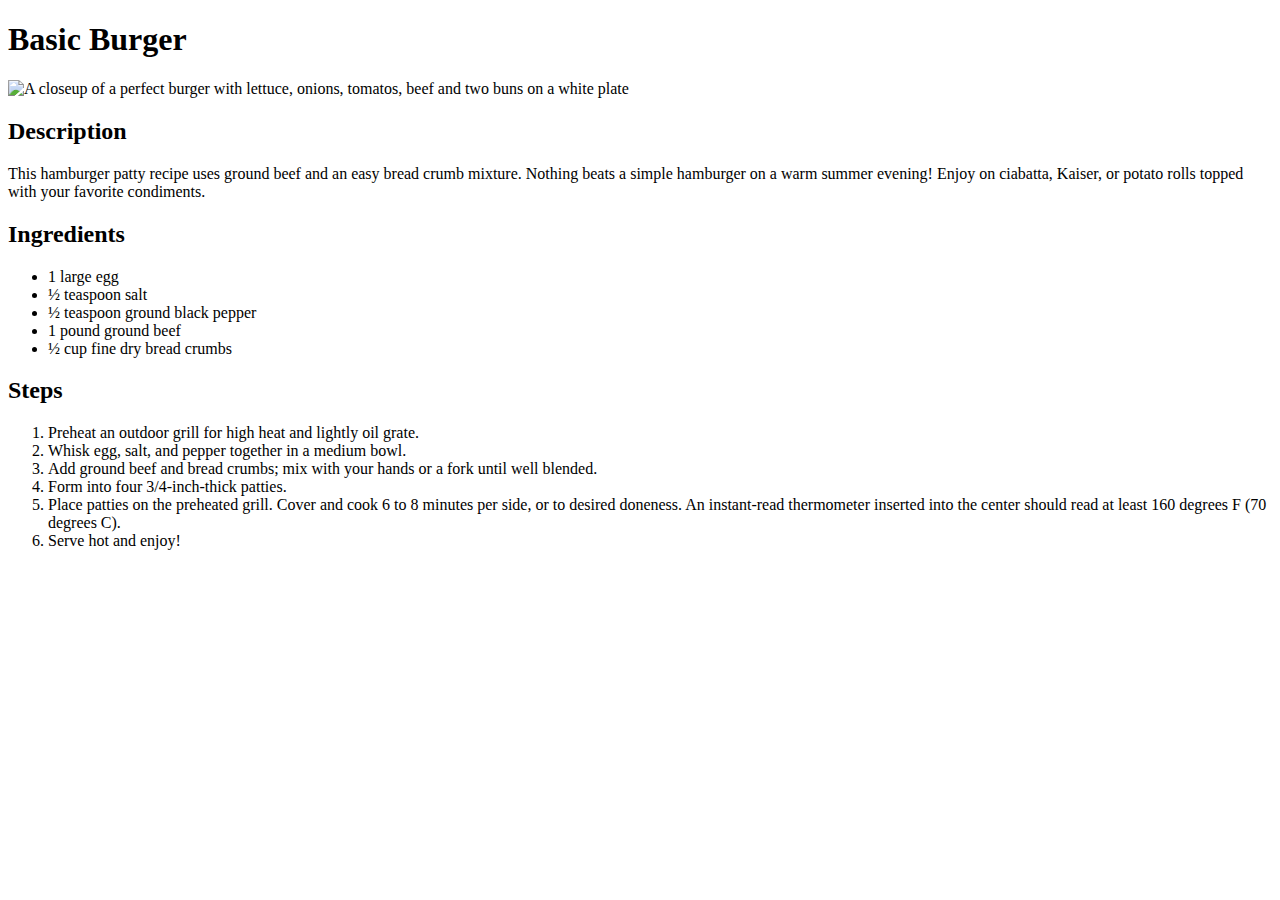
==== recipes/burger.html @ 1fcb11c4 "Add Burger Recipe and link to it in index.html" ====
<!DOCTYPE html>

<html lang="en">
    <head>
        <meta charset="UTF-8">
        <title>Burger Recipe</title>
    </head>

    <body>
        <h1>Basic Burger</h1>
        <img src="https://www.allrecipes.com/thmb/8fe_5pLNz2eHcpknNhL52fdq5hE=/0x512/filters:no_upscale():max_bytes(150000):strip_icc():format(webp)/25473-the-perfect-basic-burger-DDMFS-4x3-56eaba3833fd4a26a82755bcd0be0c54.jpg"
        alt="A closeup of a perfect burger with lettuce, onions, tomatos, beef and two buns on a white plate"
        width="529" height="397">

        <h2>Description</h2>
        <p>This hamburger patty recipe uses ground beef and an easy bread crumb mixture. Nothing beats a simple hamburger on a warm summer evening!
        Enjoy on ciabatta, Kaiser, or potato rolls topped with your favorite condiments.</p>        
        
        <h2>Ingredients</h2>
        <ul>
            <li>1 large egg</li>
            <li>½ teaspoon salt</li>
            <li>½ teaspoon ground black pepper</li>
            <li>1 pound ground beef</li>
            <li>½ cup fine dry bread crumbs</li>
        </ul>

        <h2>Steps</h2>
        <ol>
            <li>Preheat an outdoor grill for high heat and lightly oil grate.</li>
            <li>Whisk egg, salt, and pepper together in a medium bowl.</li>
            <li>Add ground beef and bread crumbs; mix with your hands or a fork until well blended.</li>
            <li>Form into four 3/4-inch-thick patties.</li>
            <li>Place patties on the preheated grill. Cover and cook 6 to 8 minutes per side, or to desired doneness. An instant-read thermometer inserted into the center should read at least 160 degrees F (70 degrees C).</li>
            <li>Serve hot and enjoy!</li>
        </ol>

    </body>
</html>
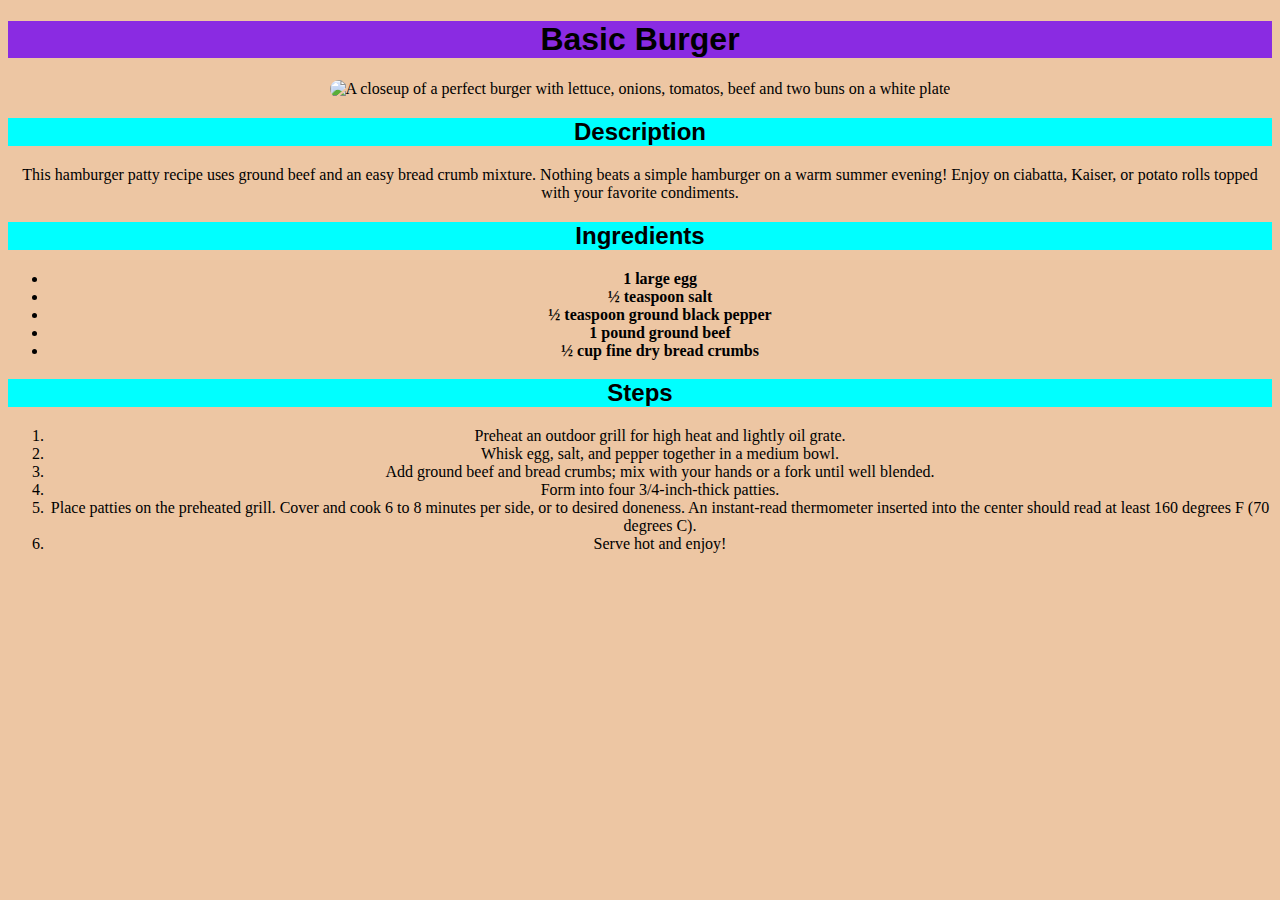
==== commit f77ea421: "Add basic styles" ====
--- a/recipes/burger.html
+++ b/recipes/burger.html
@@ -4,20 +4,21 @@
     <head>
         <meta charset="UTF-8">
         <title>Burger Recipe</title>
+        <link rel="stylesheet" href="../style.css">
     </head>
 
     <body>
-        <h1>Basic Burger</h1>
+        <h1 class="heading">Basic Burger</h1>
         <img src="https://www.allrecipes.com/thmb/8fe_5pLNz2eHcpknNhL52fdq5hE=/0x512/filters:no_upscale():max_bytes(150000):strip_icc():format(webp)/25473-the-perfect-basic-burger-DDMFS-4x3-56eaba3833fd4a26a82755bcd0be0c54.jpg"
         alt="A closeup of a perfect burger with lettuce, onions, tomatos, beef and two buns on a white plate"
         width="529" height="397">
 
-        <h2>Description</h2>
+        <h2 class="heading">Description</h2>
         <p>This hamburger patty recipe uses ground beef and an easy bread crumb mixture. Nothing beats a simple hamburger on a warm summer evening!
         Enjoy on ciabatta, Kaiser, or potato rolls topped with your favorite condiments.</p>        
         
-        <h2>Ingredients</h2>
-        <ul>
+        <h2 class="heading">Ingredients</h2>
+        <ul class="ingredients">
             <li>1 large egg</li>
             <li>½ teaspoon salt</li>
             <li>½ teaspoon ground black pepper</li>
@@ -25,7 +26,7 @@
             <li>½ cup fine dry bread crumbs</li>
         </ul>
 
-        <h2>Steps</h2>
+        <h2 class="heading">Steps</h2>
         <ol>
             <li>Preheat an outdoor grill for high heat and lightly oil grate.</li>
             <li>Whisk egg, salt, and pepper together in a medium bowl.</li>
--- a/style.css
+++ b/style.css
@@ -0,0 +1,27 @@
+body {
+    background-color: #e5ae7cb4;
+    text-align: center;
+}
+
+h1.heading {
+    color: black;
+    background-color: blueviolet;
+}
+
+h2.heading {
+    color: black;
+    background-color: aqua;
+}
+
+.heading,
+#main-heading {
+    font-family: sans-serif, serif;
+}
+
+.ingredients {
+    font-weight: 600;
+}
+
+img {
+    border-radius: 10px;
+}